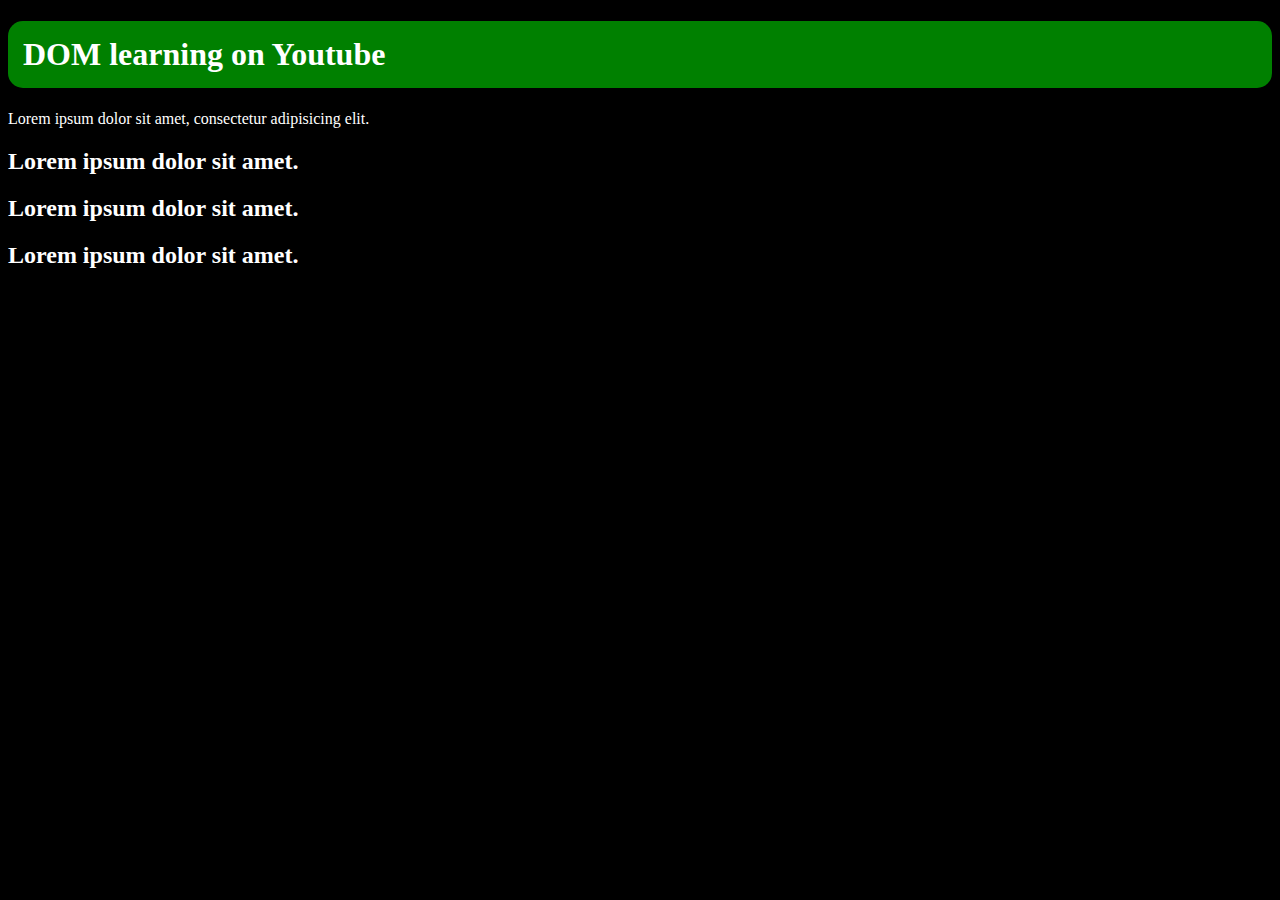
==== 06_dom/01_dom_selector/index.html @ a3459177 "update" ====
<!DOCTYPE html>
<html lang="en">

<head>
    <meta charset="UTF-8">
    <meta name="viewport" content="width=device-width, initial-scale=1.0">
    <title>Dom learning</title>
    <style>
        .bg-black {
            background-color: black;
            color: white;
        }
    </style>
</head>

<body class="bg-black">
    <div>
        <h1 id="title" class="heading">
            DOM learning on Youtube <span style="display:none;">test text</span>
        </h1>
        <p>Lorem ipsum dolor sit amet, consectetur adipisicing elit.</p>
        <h2>Lorem ipsum dolor sit amet.</h2>
        <h2>Lorem ipsum dolor sit amet.</h2>
        <h2>Lorem ipsum dolor sit amet.</h2>
    </div>

    <script src="script.js"></script>
</body>

</html>
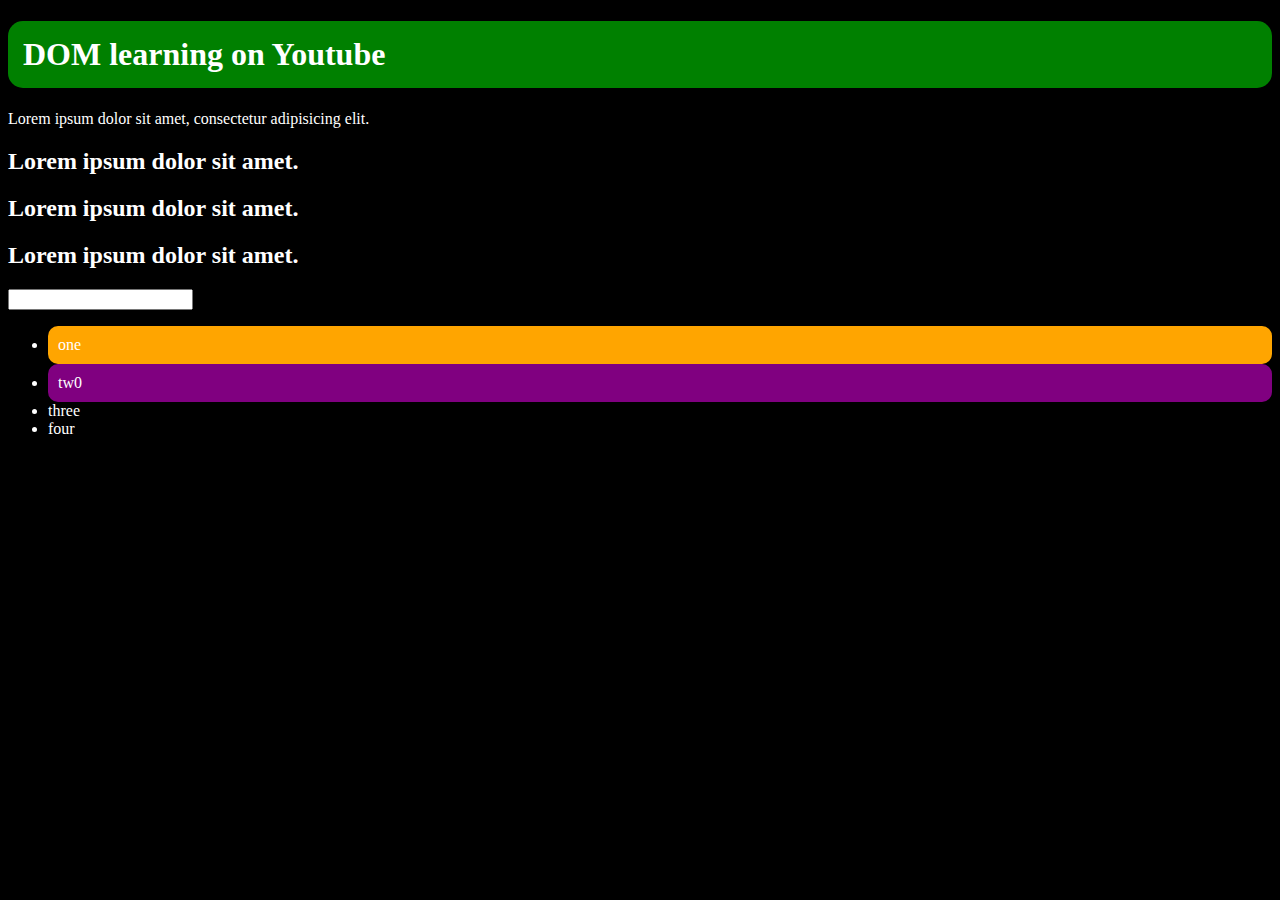
==== commit 3a4ea088: "querySelectorAll" ====
--- a/06_dom/01_dom_selector/index.html
+++ b/06_dom/01_dom_selector/index.html
@@ -4,7 +4,7 @@
 <head>
     <meta charset="UTF-8">
     <meta name="viewport" content="width=device-width, initial-scale=1.0">
-    <title>Dom learning</title>
+    <title>DOM selectors</title>
     <style>
         .bg-black {
             background-color: black;
@@ -22,6 +22,14 @@
         <h2>Lorem ipsum dolor sit amet.</h2>
         <h2>Lorem ipsum dolor sit amet.</h2>
         <h2>Lorem ipsum dolor sit amet.</h2>
+        <input type="password">
+
+        <ul>
+            <li class="list-item">one</li>
+            <li class="list-item">tw0</li>
+            <li class="list-item">three</li>
+            <li class="list-item">four</li>
+        </ul>
     </div>
 
     <script src="script.js"></script>
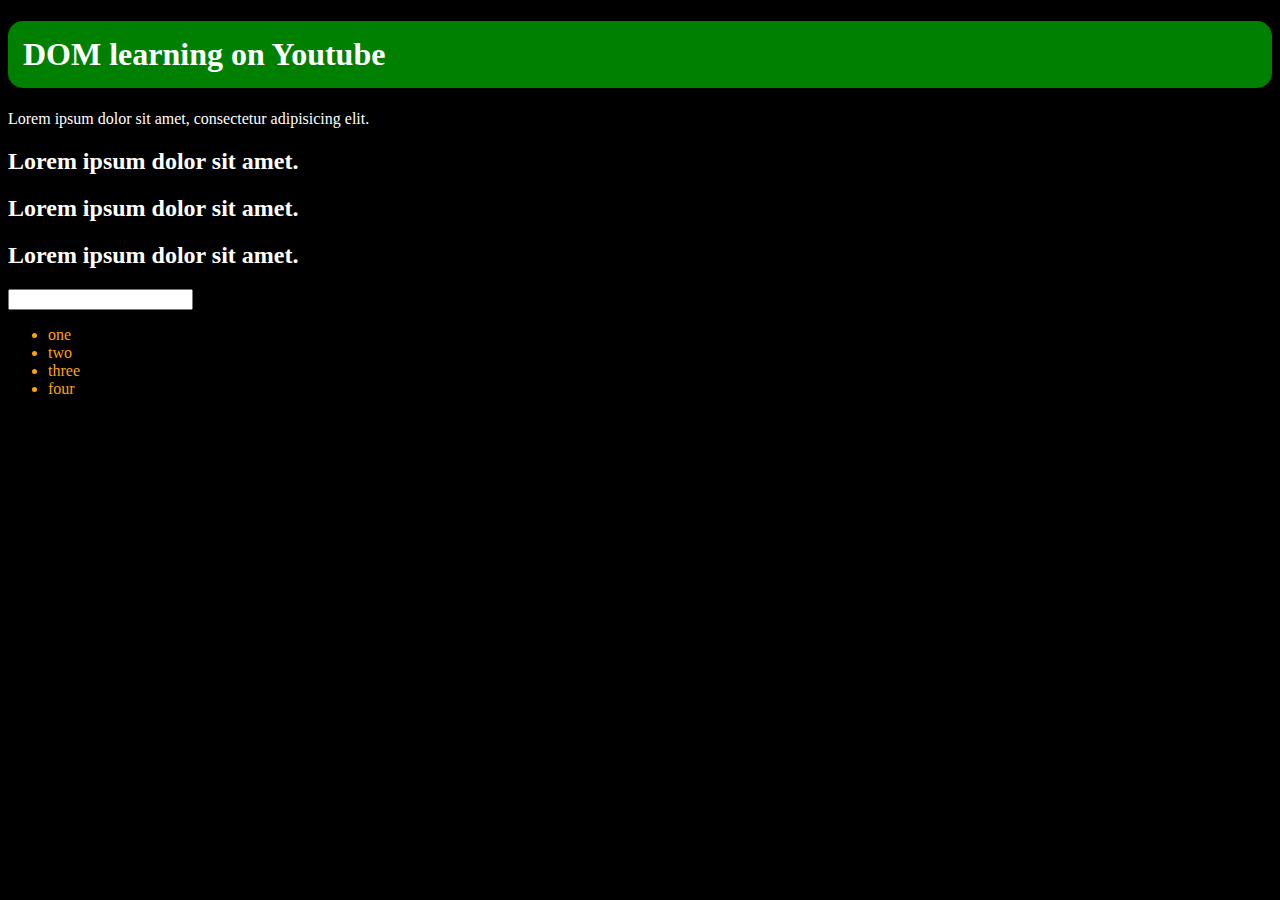
==== commit 4c21bbef: "forEach function" ====
--- a/06_dom/01_dom_selector/index.html
+++ b/06_dom/01_dom_selector/index.html
@@ -26,7 +26,7 @@
 
         <ul>
             <li class="list-item">one</li>
-            <li class="list-item">tw0</li>
+            <li class="list-item">two</li>
             <li class="list-item">three</li>
             <li class="list-item">four</li>
         </ul>
